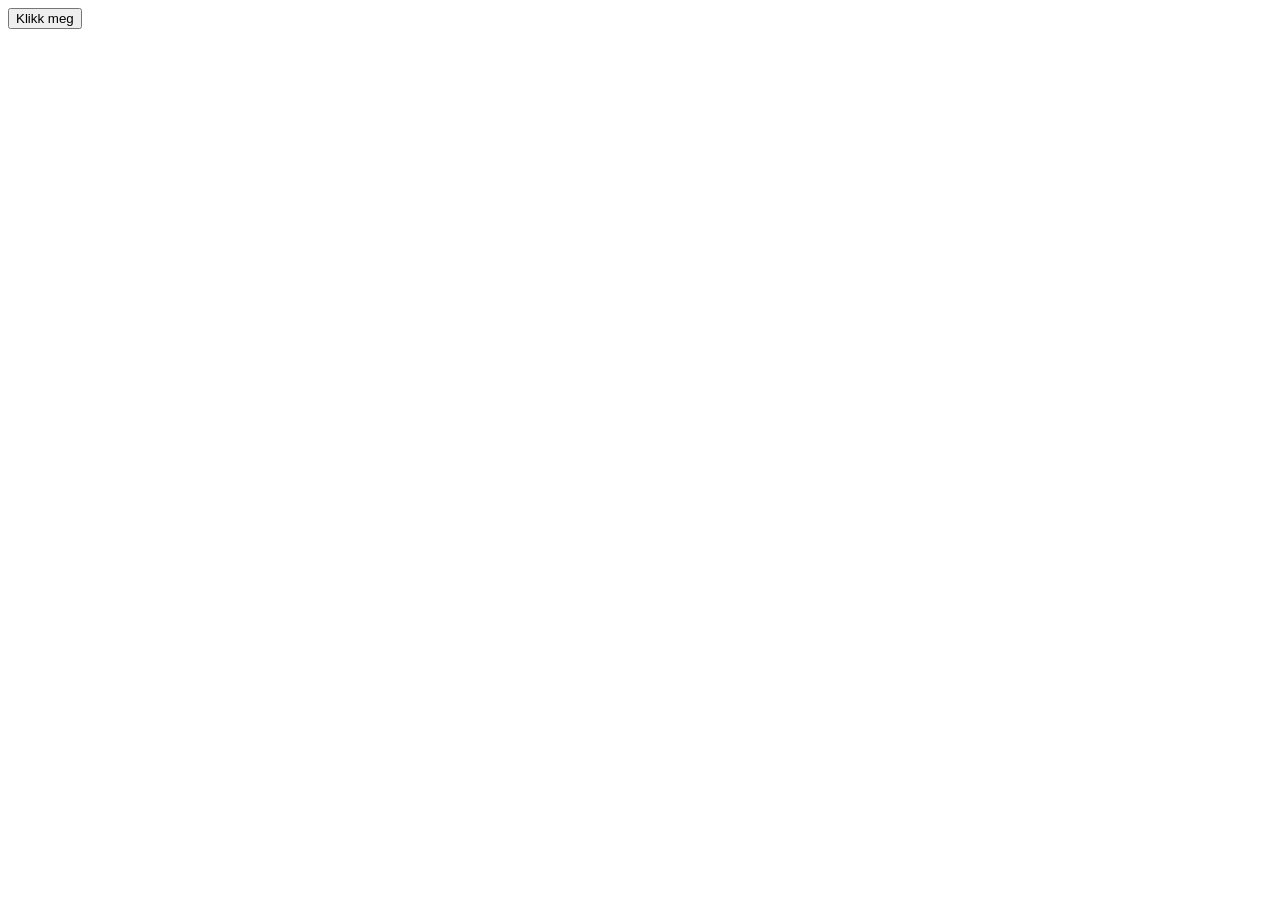
==== javascript101/index.html @ 00430fa2 "Javascript101" ====
<!DOCTYPE html>
<html lang="en">
<head>
    <meta charset="UTF-8">
    <meta name="viewport" content="width=device-width, initial-scale=1.0">
    <title>Javascript101</title>
    <script src="script.js"></script>
</head>
<body>
    <button onclick="click()">Klikk meg</button>
</body>
</html>
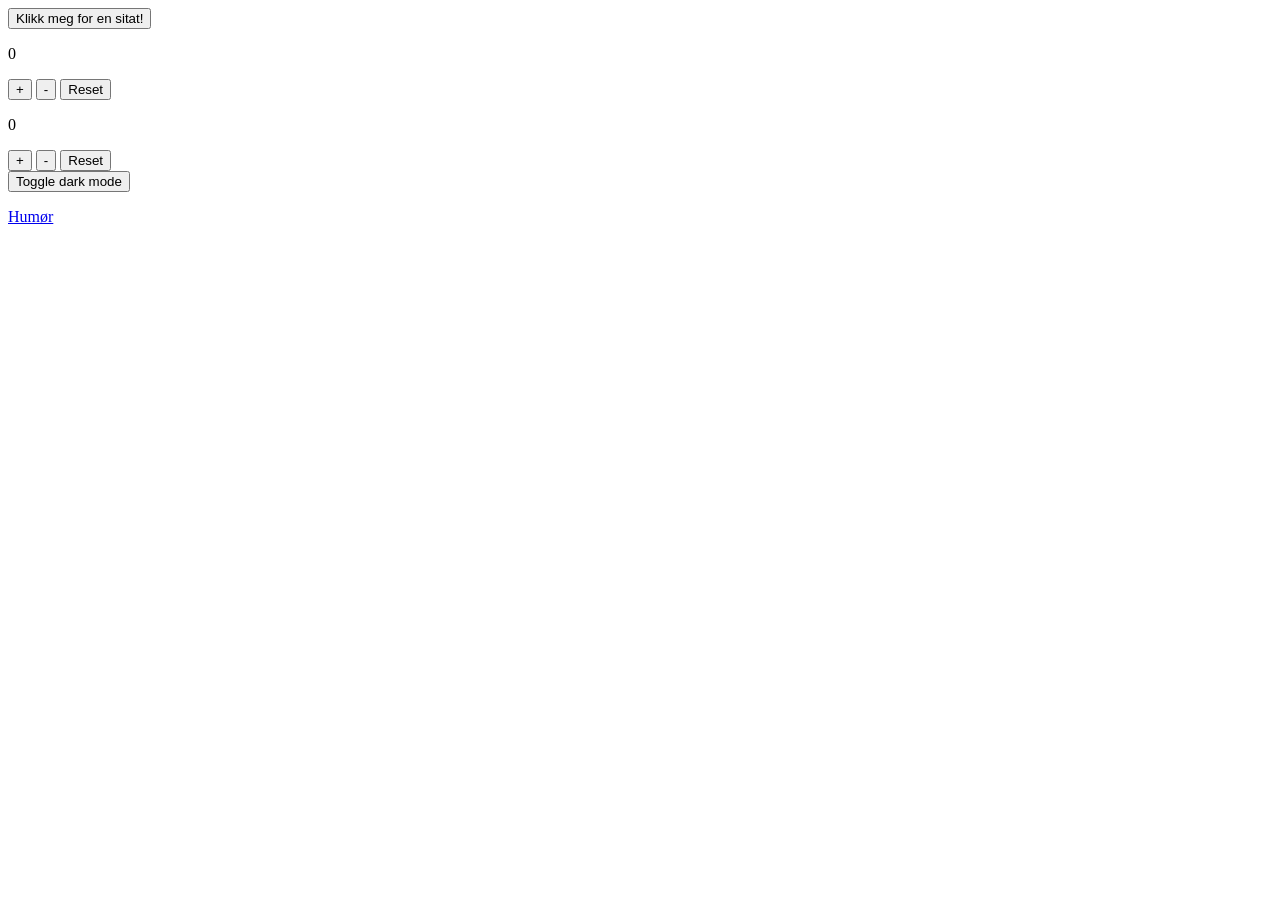
==== commit cfd5e8e1: "Final (Javascript 101) Final site to (Javascript 101)" ====
--- a/javascript101/index.html
+++ b/javascript101/index.html
@@ -4,9 +4,28 @@
     <meta charset="UTF-8">
     <meta name="viewport" content="width=device-width, initial-scale=1.0">
     <title>Javascript101</title>
-    <script src="script.js"></script>
+    <script src="/javascript101/script.js"></script>
+    <link rel="stylesheet" href="/javascript101/style.css">
 </head>
 <body>
-    <button onclick="click()">Klikk meg</button>
+    <button onclick="myFunction()">Klikk meg for en sitat!</button>
+
+    <div class="Player1">
+    <p id="count">0</p>
+    <button onclick="increaseCount()">+</button>
+    <button onclick="decreaseCount()">-</button>
+    <button onclick ="resetCount()">Reset</button>
+    </div>
+
+    <div class="Player2">
+    <p id="count2">0</p>
+    <button onclick="increaseCount2()">+</button>
+    <button onclick="decreaseCount2()">-</button>
+    <button onclick ="resetCount2()">Reset</button>
+    </div>
+
+    <button onclick="toggle()">Toggle dark mode</button>
+
+    <p><a href="https://external-content.duckduckgo.com/iu/?u=https%3A%2F%2Fgifdb.com%2Fimages%2Fhigh%2Fyou-got-rick-astley-roll-meme-8r3kwmbe8xaped6u.gif&f=1&nofb=1&ipt=b4ebdfe319859e08e96ddc3b118088e987b35edeee61d81ac012a9bd0fa18331">Humør</a></p>
 </body>
-</html>+</html>
--- a/javascript101/style.css
+++ b/javascript101/style.css
@@ -0,0 +1,4 @@
+.dark-mode {
+    background-color: black;
+    color: white;
+}
